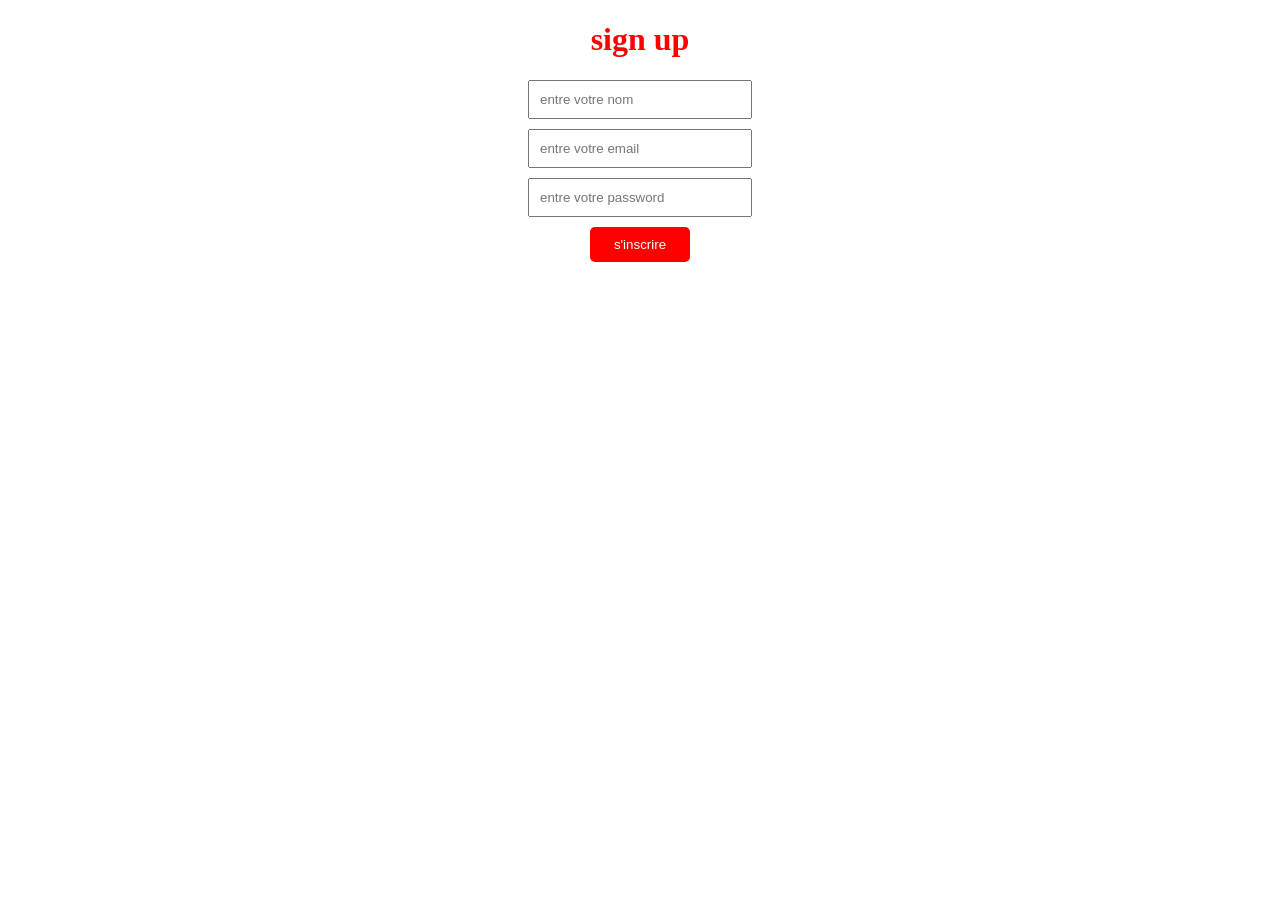
==== index.html @ fdbf5492 "hiba" ====
<!DOCTYPE html>
<html lang="en">
<head>
    <meta charset="UTF-8">
    <meta name="viewport" content="width=device-width, initial-scale=1.0">
    <title>Document</title>
    <link rel="stylesheet" href="style.css">
</head>
<body>
    <div class="form">
        <h1>sign up</h1>
        <input id="name" placeholder="entre votre nom" type="text">
        <input id="email" placeholder="entre votre email" type="email">
        <input id="password" placeholder="entre votre password" type="password">
        <button id="btn">s'inscrire</button>
    </div>
    <script src="./style.js"></script>
</body>
</html>
---- style.css ----
h1{
    text-align: center;
    color:red;
}
.form input{
    display: block;
    margin: 10px auto;
    padding: 10px;
    width: 200px;
}
.form button{
    display: block;
    margin: 10px auto;
    padding: 10px;
    width: 100px;
    background-color: red;
    color:white;
    border:none;
    border-radius: 5px;
}
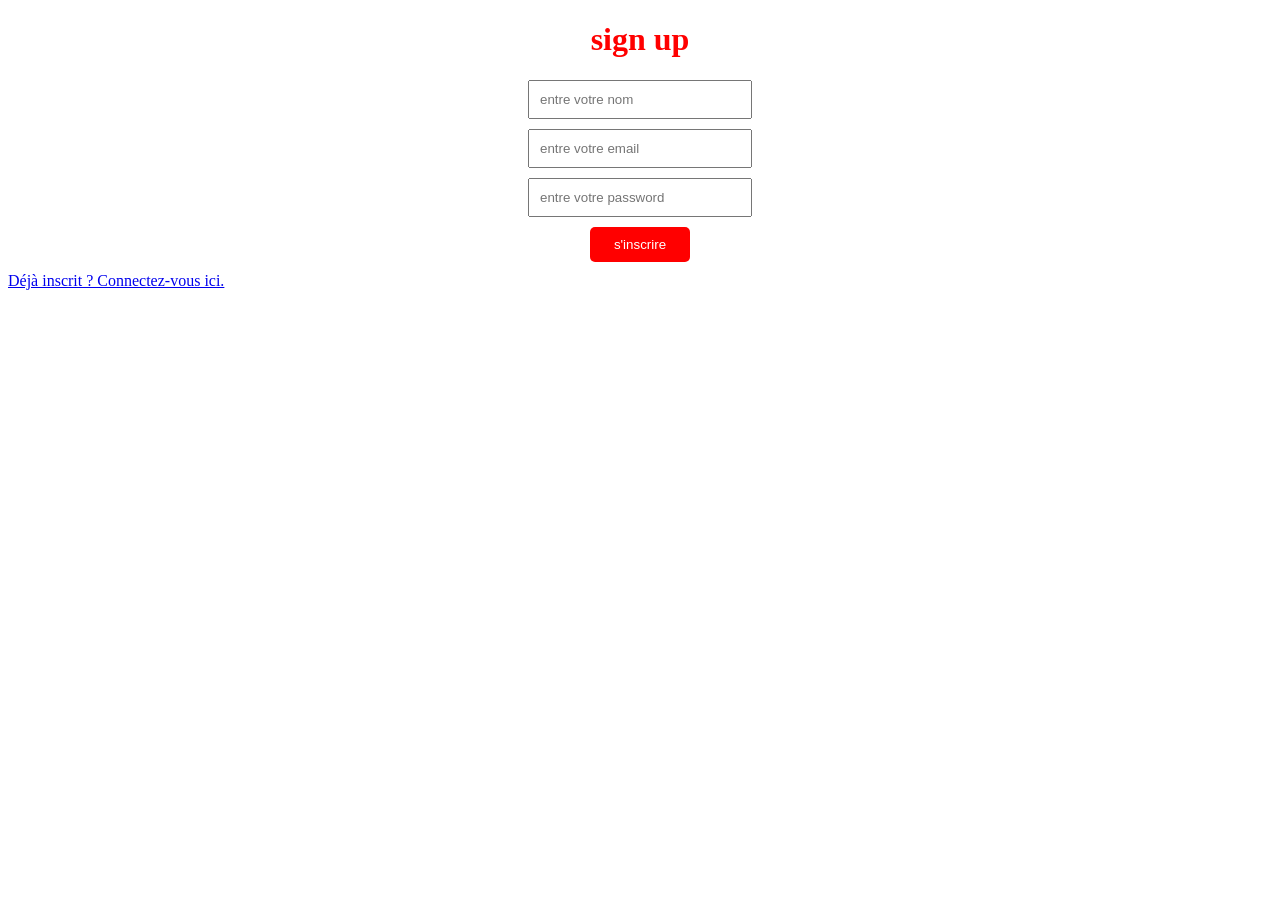
==== commit 7b220ab8: "hi" ====
--- a/index.html
+++ b/index.html
@@ -13,6 +13,7 @@
         <input id="email" placeholder="entre votre email" type="email">
         <input id="password" placeholder="entre votre password" type="password">
         <button id="btn">s'inscrire</button>
+        <a href="login.html">Déjà inscrit ? Connectez-vous ici.</a>
     </div>
     <script src="./style.js"></script>
 </body>
